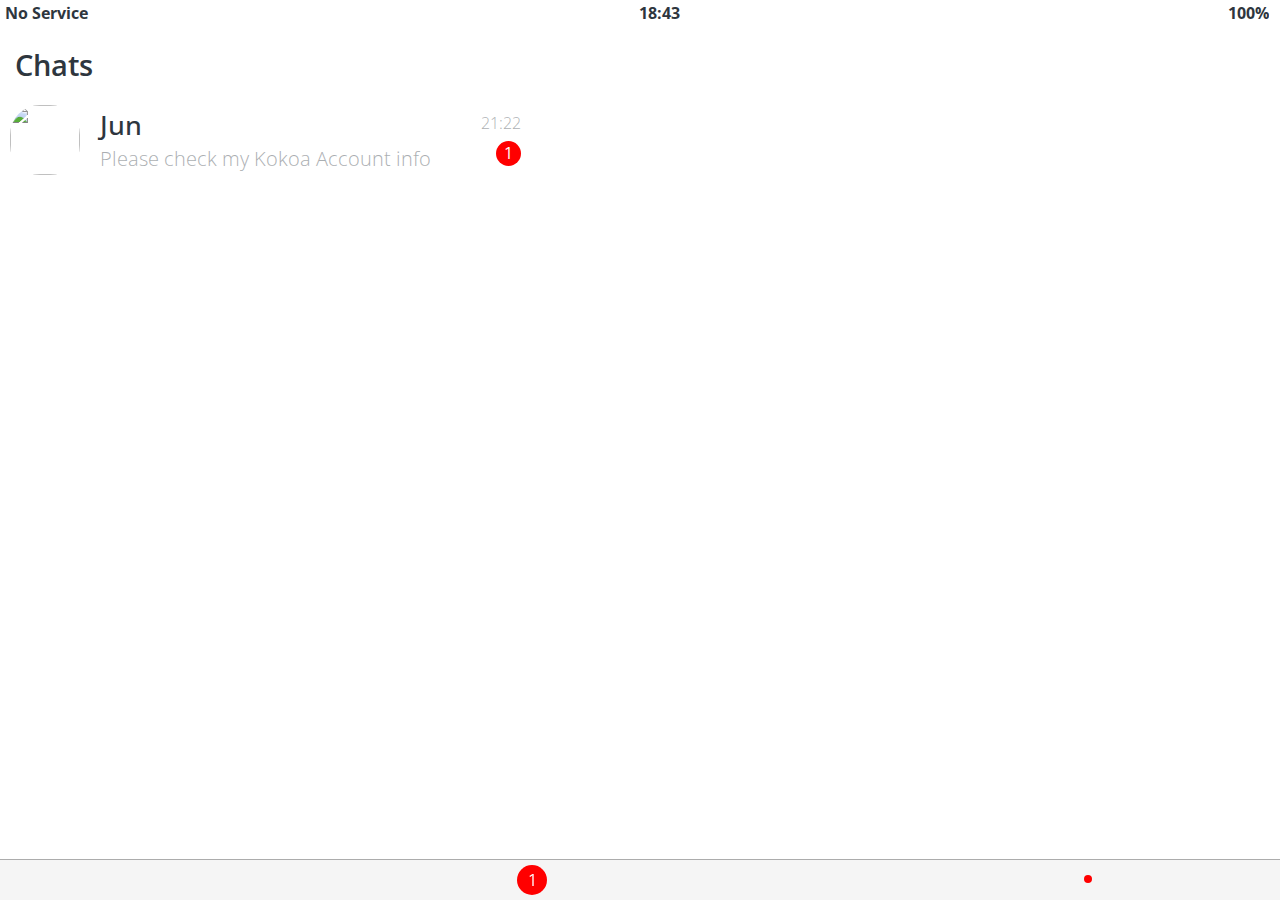
==== chats.html @ f6665f63 "Kokoa cloning" ====
<!DOCTYPE html>
<html lang="kr">
<head>
    <link rel="stylesheet" href="css/styles.css">
    <meta charset="UTF-8">
    <meta http-equiv="X-UA-Compatible" content="IE=edge">
    <meta name="viewport" content="width=device-width, initial-scale=1.0">
    <title>Chats</title>
</head>
<body>
    <div class="status-bar">
      <div class="status-bar__column">
        <span>No Service</span>
        <i class="fas fa-wifi "></i>
      </div>
      <div class="status-bar__column">
        <span>18:43</span>
      </div>
      <div class="status-bar__column">
        <span>100%</span>
        <i class="fas fa-battery-full fa-lg"></i>
        <i class="fas fa-bolt"></i>
      </div>
    </div>
    <div class="screen__header chats">
        <div>
            <h1>Chats</h1>
        </div>
        <div>
            <i class="fas fa-search fa-2x"></i>
            <i class="fas fa-comment-medical fa-2x"></i>
            <i class="fas fa-music fa-2x"></i>
            <i class="fas fa-cog fa-2x"></i>
        </div>
    </div>
    <a href="chat-screen.html" class="profile chat">
        <img src="https://img1.daumcdn.net/thumb/R1280x0/?scode=mtistory2&fname=https%3A%2F%2Fblog.kakaocdn.net%2Fdn%2FcZkuHW%2FbtqCtXev0sk%2F2ZmkOuDy30ANHu1WT2yrmk%2Fimg.jpg" class="profile__photo__small">
        <div class="profile__info__small">
            <h2 class="profile__info__name">Jun</h2>
            <h3 class="profile__info__text">Please check my Kokoa Account info</h3>
        </div>
        <div class="chat__info">
            <span class="chat__info__time">21:22</span>
            <span class="chat__info__alert">1</span>
        </div>
    </a>
    <div class="nav">
        <a href="friends.html" class="nav__user">
            <i class="far fa-user fa-2x"></i>
        </a>
        <a href="chats.html" class="nav__comment">
            <span class="alert">1</span>
            <i class="fas fa-comment fa-2x"></i>
        </a>
        <a href="find.html" class="nav__search">
            <i class="fas fa-search fa-2x"></i>
        </a>
        <a href="more.html" class="nav__ellipsis">
            <span class="notification"></span>
            <i class="fas fa-ellipsis-h fa-2x"></i>
        </a>
    </div>
    <script
      src="https://kit.fontawesome.com/6478f529f2.js"
      crossorigin="anonymous"
    ></script>
</body>
</html>
---- css/styles.css ----
@import url("https://fonts.googleapis.com/css2?family=Open+Sans:wght@300&display=swap");
@import "reset.css";
@import "variables.css";

/*components*/
@import "components/status-bar.css";
@import "components/screen__header.css";
@import "components/profile.css";
@import "components/nav.css";

/*screens*/
@import "screens/login.css";
@import "screens/friends.css";
@import "screens/chats.css";

body {
  color: #2e363e;
  font-family: -apple-system, BlinkMacSystemFont, "Segoe UI", Roboto, Oxygen,
    Ubuntu, Cantarell, "Open Sans", "Helvetica Neue", sans-serif;
}
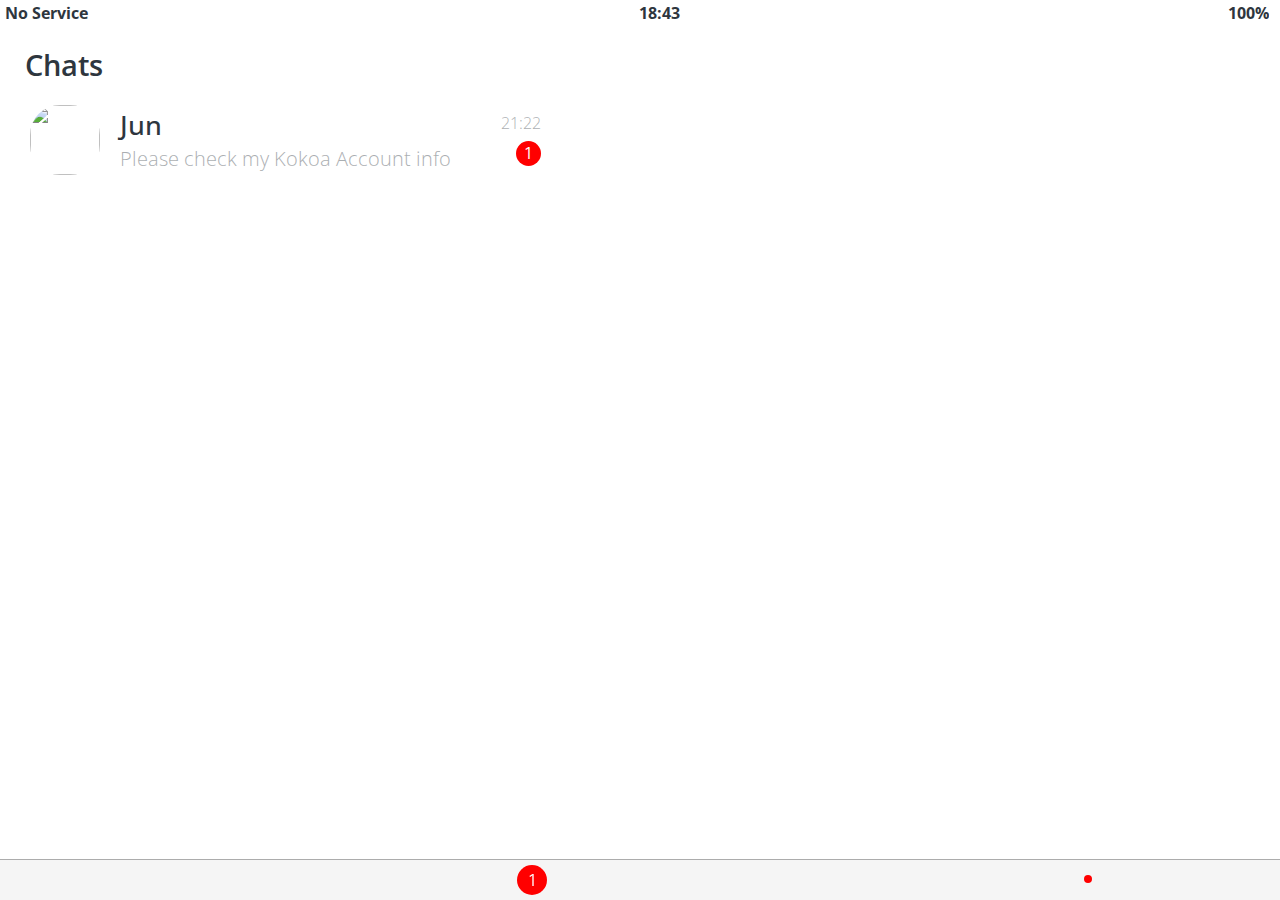
==== commit 4b4378f7: "Kokoa-clone-2021 updated" ====
--- a/chats.html
+++ b/chats.html
@@ -22,6 +22,7 @@
         <i class="fas fa-bolt"></i>
       </div>
     </div>
+    <main class="main-screen">
     <div class="screen__header chats">
         <div>
             <h1>Chats</h1>
@@ -44,6 +45,7 @@
             <span class="chat__info__alert">1</span>
         </div>
     </a>
+</main>
     <div class="nav">
         <a href="friends.html" class="nav__user">
             <i class="far fa-user fa-2x"></i>
--- a/css/styles.css
+++ b/css/styles.css
@@ -12,9 +12,16 @@
 @import "screens/login.css";
 @import "screens/friends.css";
 @import "screens/chats.css";
+@import "screens/find.css";
+@import "screens/more.css";
+@import "screens/settings.css";
 
 body {
   color: #2e363e;
   font-family: -apple-system, BlinkMacSystemFont, "Segoe UI", Roboto, Oxygen,
     Ubuntu, Cantarell, "Open Sans", "Helvetica Neue", sans-serif;
+  position: relative;
 }
+main {
+  margin: 0px var(--horizontal-space);
+}
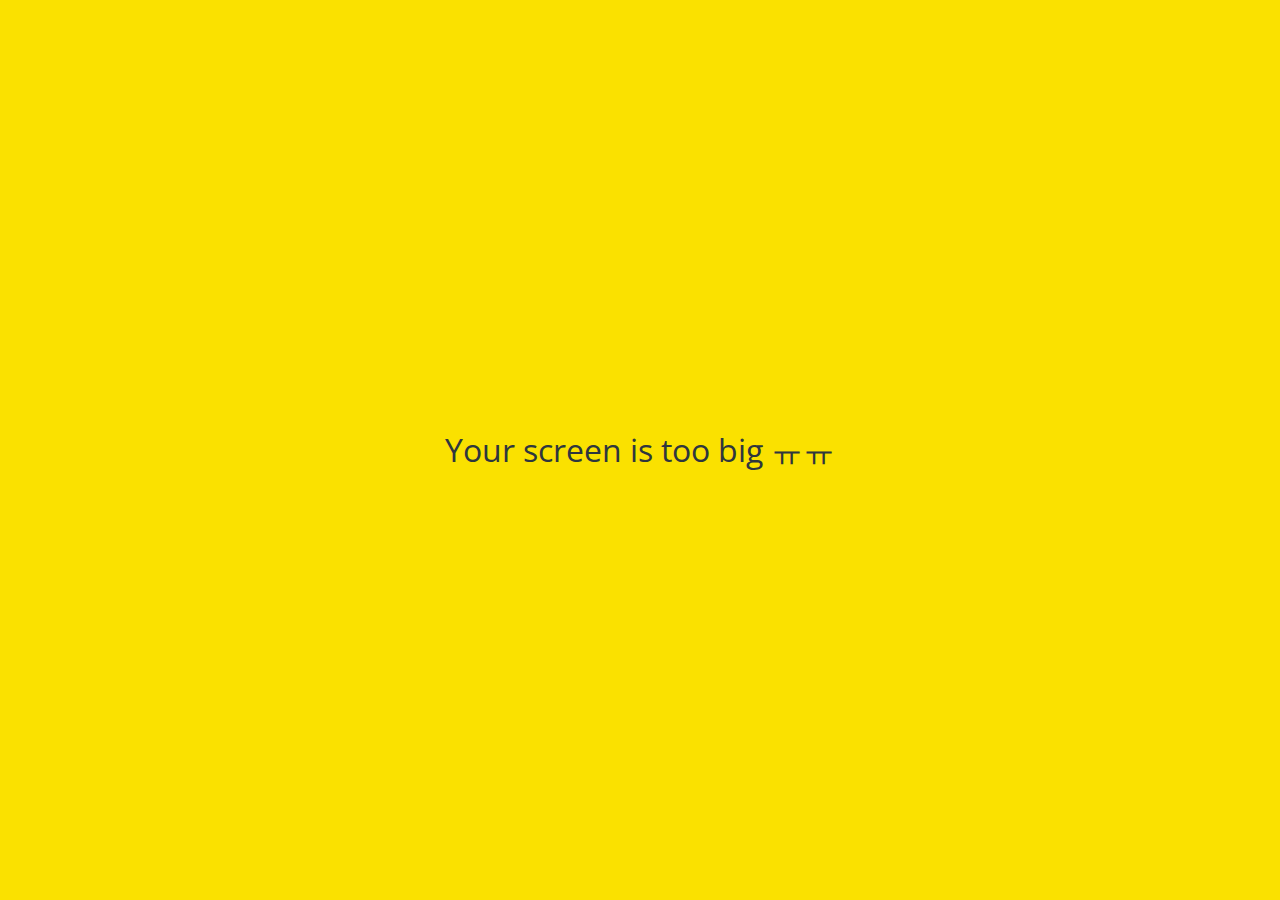
==== commit b0dbeb43: "update animation" ====
--- a/chats.html
+++ b/chats.html
@@ -62,6 +62,9 @@
             <i class="fas fa-ellipsis-h fa-2x"></i>
         </a>
     </div>
+    <div id="no-mobile">
+        <span>Your screen is too big ㅠㅠ</span>
+      </div>
     <script
       src="https://kit.fontawesome.com/6478f529f2.js"
       crossorigin="anonymous"
--- a/css/styles.css
+++ b/css/styles.css
@@ -7,6 +7,7 @@
 @import "components/screen__header.css";
 @import "components/profile.css";
 @import "components/nav.css";
+@import "components/no-mobile.css";
 
 /*screens*/
 @import "screens/login.css";
@@ -15,6 +16,7 @@
 @import "screens/find.css";
 @import "screens/more.css";
 @import "screens/settings.css";
+@import "screens/chat-screen.css";
 
 body {
   color: #2e363e;
